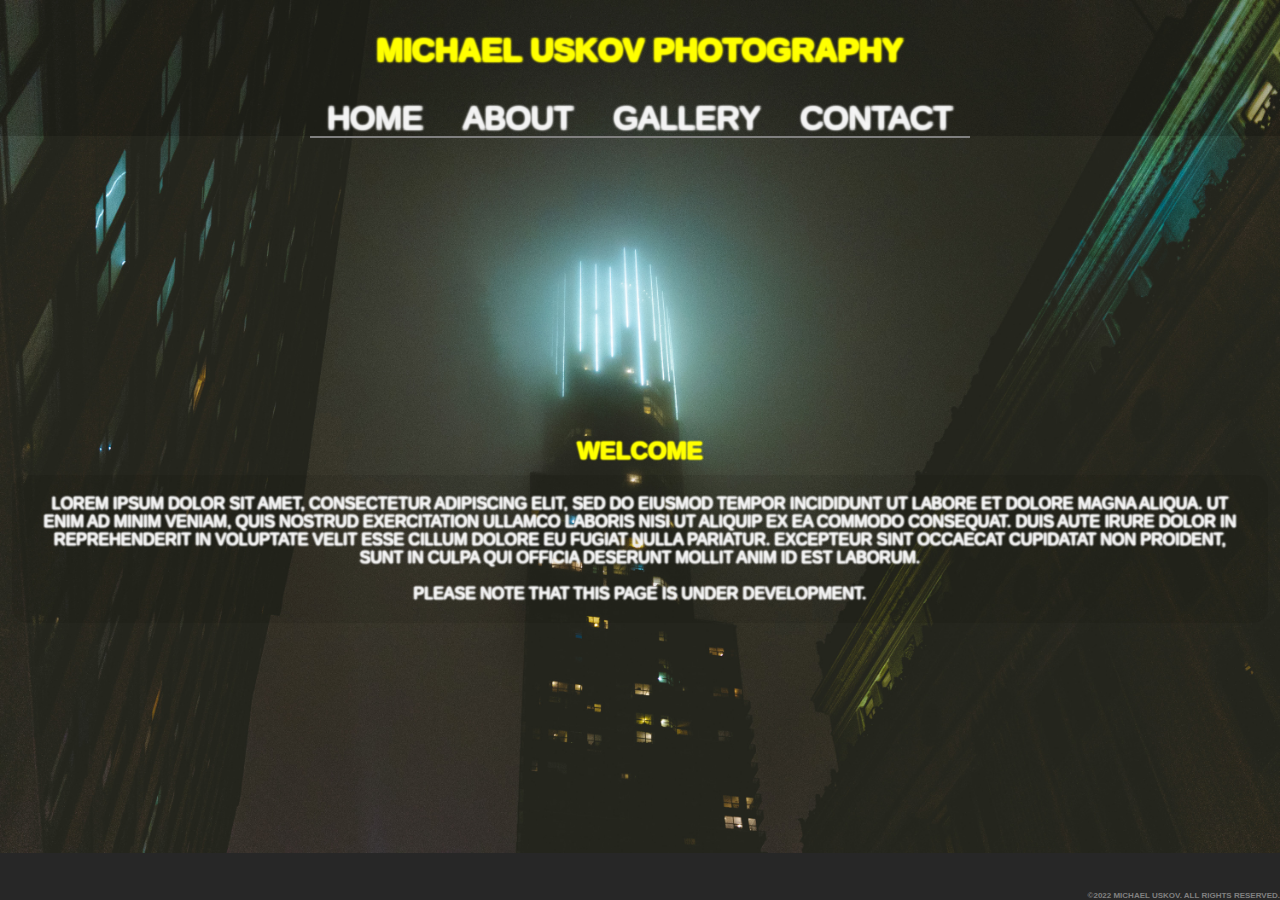
==== gallery.html @ 1e48bb95 "First Version of Site" ====
<!DOCTYPE html>
<html lang="en">
<head>
    <meta charset="UTF-8">
    <meta http-equiv="X-UA-Compatible" content="IE=edge">
    <meta name="viewport" content="width=device-width, initial-scale=1.0">
    <title>Document</title>
    <link rel="stylesheet" href="css/style.css">
</head>
<body>
    <div class="main">
        <div class="headerbg">
            <div class="header"><h1>MICHAEL USKOV PHOTOGRAPHY</h1></div>
            <div class="menu">
                <a href="index.html">HOME</a>
                <a href="about.html">ABOUT</a>
                <a href="gallery.html">GALLERY</a>
                <a href="contact.html">CONTACT</a>
            </div>
        </div>
        <div class="line"></div>
        <div class="content">
            <h2>Welcome</h2>
                <div class="contentbg">
                    <p>Lorem ipsum dolor sit amet, consectetur adipiscing elit,
                    sed do eiusmod tempor incididunt ut labore et dolore magna
                    aliqua. Ut enim ad minim veniam, quis nostrud exercitation
                    ullamco laboris nisi ut aliquip ex ea commodo consequat. Duis
                    aute irure dolor in reprehenderit in voluptate velit esse cillum
                    dolore eu fugiat nulla pariatur. Excepteur sint occaecat cupidatat
                    non proident, sunt in culpa qui officia deserunt mollit
                    anim id est laborum.</p><br>
                    <p>Please note that this page is under development.</p>
                </div>
        </div>
        <div class="copyright"><h4>©2022 Michael Uskov. All rights reserved.</h4></div>
    </div>
</body>
</html>
---- css/style.css ----
* {
    /* for troubleshooting 
    border: 2px solid red;*/
    color: whitesmoke;
    font-family: "Arial", sans-serif;
    margin: 0 0;
    text-transform:uppercase;
}
html, 
body {
    background-color: rgb(39, 39, 39);
    height: 100%;
}
/* main box */
.main {
    display: flex;
    flex-direction: column;
    width: 100%;
    margin: 0 auto;
    flex-wrap: wrap;
    min-height: 100%; 
    background-image:url("../images/fog.jpg");
    background-repeat: no-repeat;
    background-size: 100% auto;
    background-position: center top;
    background-attachment: fixed;
}
/* title header */
.headerbg {
    
 
    background-color: rgba(0, 0, 0, 0.175);
}
.header {
    text-align: center;
    justify-content: center;
    align-content: center;
    height: 100px;
    flex: 0 3 auto;
    display: flex;
    flex-direction: column;
   flex-wrap: wrap;
}
.header h1 {
    text-shadow:
    1px  1px 2px yellow,
    1px -1px 2px yellow,
   -1px  1px 2px yellow,
   -1px -1px 2px yellow;
   color: transparent;
}
.menu {
    flex: 0 2 0;
    height: 36px;
    display: flex;
    text-align: center;
    justify-content: center;
    align-content: center;
    flex-direction: row;
    flex-wrap: wrap;
}
.menu a {
    text-decoration: none;
    margin-right: 20px;
    margin-left: 20px;
    font-size: 32px;
    font-weight: 200;
    color: transparent;
    text-shadow:
    1px  1px 2px whitesmoke,
    1px -1px 2px whitesmoke,
   -1px  1px 2px whitesmoke,
   -1px -1px 2px whitesmoke;
    transition: 2s;
}
.menu a:hover {
    text-shadow:
        1px  1px 2px yellow,
        1px -1px 2px yellow,
        -1px  1px 2px yellow,
        -1px -1px 2px yellow;
        transition: 2s;
}
.line {
    background-color: grey;
    height: 2px;
    width: 660px;
    align-self: center;
}
.content {
    flex: 1 0 auto;
    min-height: 100%;
    gap: 20px;
    text-align: center;
    justify-content: center;
    align-content: center;
    margin-top: 30px;
}
.content h2 {
    text-shadow:
    0px  0px 2px yellow,
    0px 0px 2px yellow,
   0px  0px 2px yellow,
   0px 0px 2px yellow;
   color: transparent;
   margin-bottom: 10px;
}
.content p {
    text-shadow:
    0px  0px 2px whitesmoke,
    0px 0px 2px whitesmoke,
   0px  0px 2px whitesmoke,
   0px 0px 2px whitesmoke;
   color: transparent;
}

.contentbg {
    border-radius: 15px;
    padding: 20px;
    width: 95%;
    margin: 0 auto;
    background-color: rgba(0, 0, 0, 0.075);
}
.copyright {
    flex: 0 4 0;
    height: 30px;
    text-align: right;
    font-size: 8px;
}
.copyright h4 {
    color: grey;
}
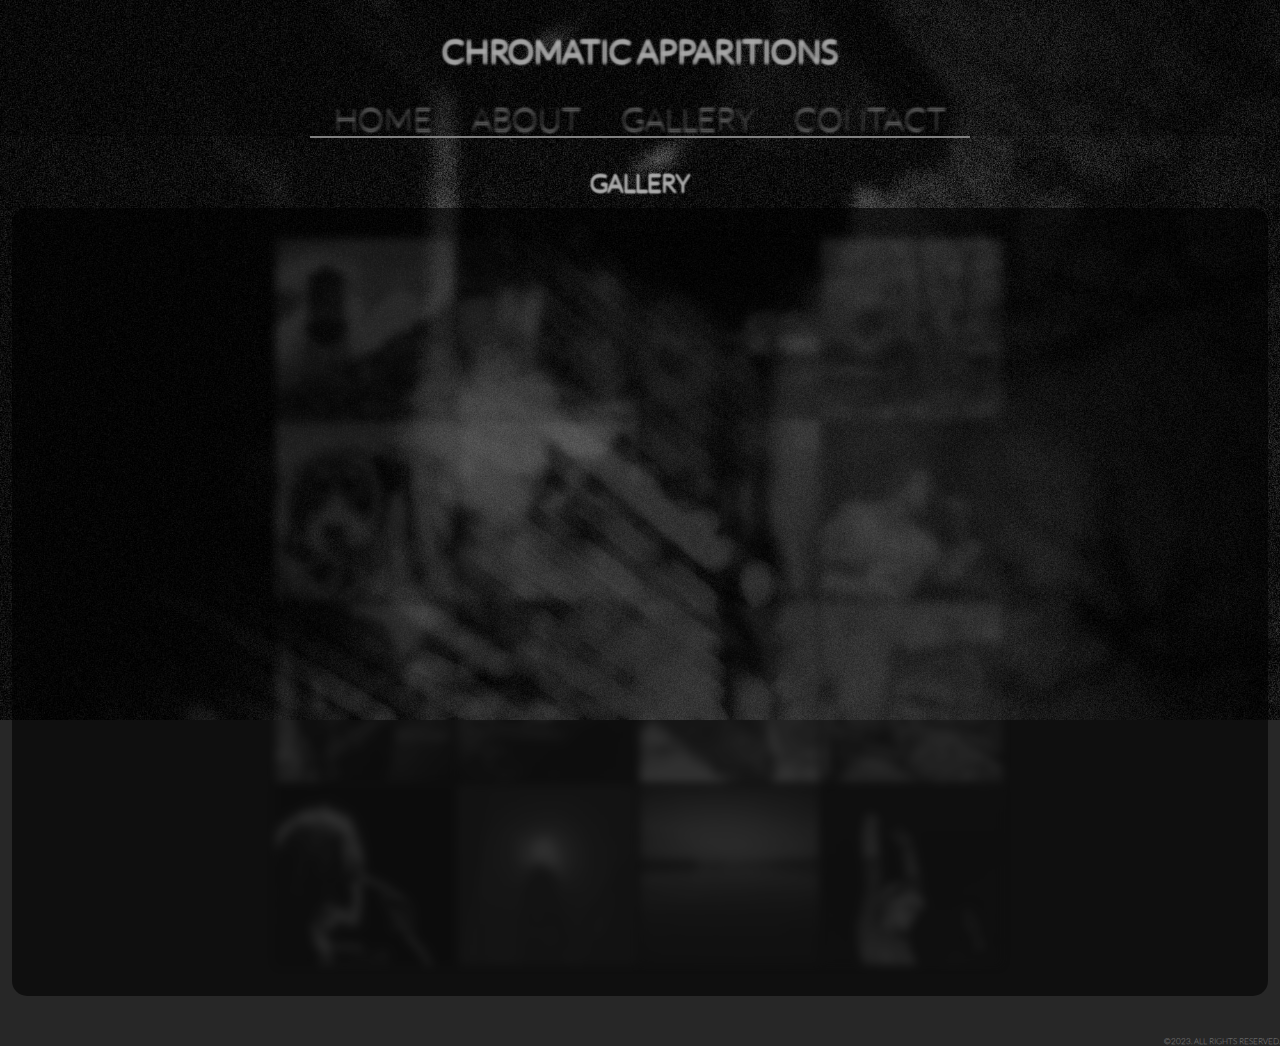
==== commit 906068d0: "Add files via upload" ====
--- a/gallery.html
+++ b/gallery.html
@@ -1,39 +1,166 @@
-<!DOCTYPE html>
-<html lang="en">
-<head>
-    <meta charset="UTF-8">
-    <meta http-equiv="X-UA-Compatible" content="IE=edge">
-    <meta name="viewport" content="width=device-width, initial-scale=1.0">
-    <title>Document</title>
-    <link rel="stylesheet" href="css/style.css">
-</head>
-<body>
-    <div class="main">
-        <div class="headerbg">
-            <div class="header"><h1>MICHAEL USKOV PHOTOGRAPHY</h1></div>
-            <div class="menu">
-                <a href="index.html">HOME</a>
-                <a href="about.html">ABOUT</a>
-                <a href="gallery.html">GALLERY</a>
-                <a href="contact.html">CONTACT</a>
-            </div>
-        </div>
-        <div class="line"></div>
-        <div class="content">
-            <h2>Welcome</h2>
-                <div class="contentbg">
-                    <p>Lorem ipsum dolor sit amet, consectetur adipiscing elit,
-                    sed do eiusmod tempor incididunt ut labore et dolore magna
-                    aliqua. Ut enim ad minim veniam, quis nostrud exercitation
-                    ullamco laboris nisi ut aliquip ex ea commodo consequat. Duis
-                    aute irure dolor in reprehenderit in voluptate velit esse cillum
-                    dolore eu fugiat nulla pariatur. Excepteur sint occaecat cupidatat
-                    non proident, sunt in culpa qui officia deserunt mollit
-                    anim id est laborum.</p><br>
-                    <p>Please note that this page is under development.</p>
-                </div>
-        </div>
-        <div class="copyright"><h4>©2022 Michael Uskov. All rights reserved.</h4></div>
-    </div>
-</body>
-</html>+<!DOCTYPE html>
+<html lang="en">
+<head>
+    <meta charset="UTF-8">
+    <meta http-equiv="X-UA-Compatible" content="IE=edge">
+    <meta name="viewport" content="width=device-width, initial-scale=1.0">
+    <title>CHROMATIC APPARITIONS</title>
+    <link rel="stylesheet" href="css/style.css">
+</head>
+<body>
+    <div class="main">
+        <div class="headerbg">
+            <div class="header"><h1>CHROMATIC APPARITIONS</h1></div>
+            <div class="menu">
+                <a href="index.html">HOME</a>
+                <a href="about.html">ABOUT</a>
+                <a href="gallery.html">GALLERY</a>
+                <a href="contact.html">CONTACT</a>
+            </div>
+        </div>
+        <div class="line"></div>
+        <div class="content">
+            <h2>GALLERY</h2>
+                <div class="contentbg">
+                    <ul>
+                        <li>
+                            <div><a href="#lightbox-1"><img src='images/gallery/thumbs/1.jpg'></a></div>
+                          
+                        </li>
+                        <li>
+                            <div><a href="#lightbox-2"><img src='images/gallery/thumbs/2.jpg'></a></div>
+                        </li>
+                        <li>
+                            <div><a href="#lightbox-3"><img src='images/gallery/thumbs/3.jpg'></a></div>
+                        </li>
+                        <li>
+                            <div><a href="#lightbox-4"><img src='images/gallery/thumbs/4.jpg'></a></div>
+                        </li>
+                        <li>
+                            <div><a href="#lightbox-5"><img src='images/gallery/thumbs/5.jpg'></a></div>
+                        </li>
+                        <li>
+                            <div><a href="#lightbox-6"><img src='images/gallery/thumbs/6.jpg'></a></div>
+                        </li>
+                        <li>
+                            <div><a href="#lightbox-7"><img src='images/gallery/thumbs/7.jpg'></a></div>
+                        </li>
+                        <li>
+                            <div><a href="#lightbox-8"><img src='images/gallery/thumbs/8.jpg'></a></div>
+                        </li>
+                        <li>
+                            <div><a href="#lightbox-9"><img src='images/gallery/thumbs/9.jpg'></a></div>
+                        </li>
+                        <li>
+                            <div><a href="#lightbox-10"><img src='images/gallery/thumbs/10.jpg'></a></div>
+                          </li>
+                          <li>
+                            <div><a href="#lightbox-11"><img src='images/gallery/thumbs/11.jpg'></a></div>
+                          </li>
+                          <li>
+                            <div><a href="#lightbox-12"><img src='images/gallery/thumbs/12.jpg'></a></div>
+                          </li>
+                          <li>
+                            <div><a href="#lightbox-13"><img src='images/gallery/thumbs/13.jpg'></a></div>
+                          </li>
+                          <li>
+                            <div><a href="#lightbox-14"><img src='images/gallery/thumbs/14.jpg'></a></div>
+                          </li>
+                          <li>
+                            <div><a href="#lightbox-15"><img src='images/gallery/thumbs/15.jpg'></a></div>
+                          </li>
+                          <li>
+                            <div><a href="#lightbox-16"><img src='images/gallery/thumbs/16.jpg'></a></div>
+                          </li>
+                      </ul>
+                </div>
+
+
+                <div class="lightbox" id="lightbox-1">
+                    <div class="content"><img src="images/gallery/1.jpg"/>
+                    <a class="close" href="#gallery"></a>
+                    </div>
+                  </div>
+                  <div class="lightbox" id="lightbox-2">
+                    <div class="content"><img src="images/gallery/2.jpg"/>
+                        <a class="close" href="#gallery"></a>
+                    </div>
+                  </div>
+                  <div class="lightbox" id="lightbox-3">
+                    <div class="content"><img src="images/gallery/3.jpg"/>
+                        <a class="close" href="#gallery"></a>
+                    </div>
+                  </div>
+                  <div class="lightbox" id="lightbox-4">
+                    <div class="content"><img src="images/gallery/4.jpg"/>
+                        <a class="close" href="#gallery"></a>
+                    </div>
+                  </div>
+                  <div class="lightbox" id="lightbox-5">
+                    <div class="content"><img src="images/gallery/5.jpg"/>
+                        <a class="close" href="#gallery"></a>
+                    </div>
+                  </div>
+                  <div class="lightbox" id="lightbox-6">
+                    <div class="content"><img src="images/gallery/6.jpg"/>
+                        <a class="close" href="#gallery"></a>
+                    </div>
+                  </div>
+                  <div class="lightbox" id="lightbox-7">
+                    <div class="content"><img src="images/gallery/7.jpg"/>
+                        <a class="close" href="#gallery"></a>
+                    </div>
+                  </div>
+                  <div class="lightbox" id="lightbox-8">
+                    <div class="content"><img src="images/gallery/8.jpg"/>
+                        <a class="close" href="#gallery"></a>
+                    </div>
+                  </div>
+                  <div class="lightbox" id="lightbox-9">
+                    <div class="content"><img src="images/gallery/9.jpg"/>
+                        <a class="close" href="#gallery"></a>
+                    </div>
+                  </div>
+                  <div class="lightbox" id="lightbox-10">
+                    <div class="content"><img src="images/gallery/10.jpg"/>
+                        <a class="close" href="#gallery"></a>
+                    </div>
+                  </div>
+                  <div class="lightbox" id="lightbox-11">
+                    <div class="content"><img src="images/gallery/11.jpg"/>
+                        <a class="close" href="#gallery"></a>
+                    </div>
+                  </div>
+                  <div class="lightbox" id="lightbox-12">
+                    <div class="content"><img src="images/gallery/12.jpg"/>
+                        <a class="close" href="#gallery"></a>
+                    </div>
+                  </div>
+                  <div class="lightbox" id="lightbox-13">
+                    <div class="content"><img src="images/gallery/13.jpg"/>
+                        <a class="close" href="#gallery"></a>
+                    </div>
+                  </div>
+                  <div class="lightbox" id="lightbox-14">
+                    <div class="content"><img src="images/gallery/14.jpg"/>
+                        <a class="close" href="#gallery"></a>
+                    </div>
+                  </div>
+                  <div class="lightbox" id="lightbox-15">
+                    <div class="content"><img src="images/gallery/15.jpg"/>
+                        <a class="close" href="#gallery"></a>
+                    </div>
+                  </div>
+                  <div class="lightbox" id="lightbox-16">
+                    <div class="content"><img src="images/gallery/16.jpg"/>
+                        <a class="close" href="#gallery"></a>
+                    </div>
+                  </div>
+                  
+                  <br><br>
+        </div>
+        <div class="copyright"><h4>©2023. All rights reserved.</h4></div>
+    </div>
+</body>
+</html>
+
--- a/css/style.css
+++ b/css/style.css
@@ -1,132 +1,264 @@
-* {
-    /* for troubleshooting 
-    border: 2px solid red;*/
-    color: whitesmoke;
-    font-family: "Arial", sans-serif;
-    margin: 0 0;
-    text-transform:uppercase;
-}
-html, 
-body {
-    background-color: rgb(39, 39, 39);
-    height: 100%;
-}
-/* main box */
-.main {
-    display: flex;
-    flex-direction: column;
-    width: 100%;
-    margin: 0 auto;
-    flex-wrap: wrap;
-    min-height: 100%; 
-    background-image:url("../images/fog.jpg");
-    background-repeat: no-repeat;
-    background-size: 100% auto;
-    background-position: center top;
-    background-attachment: fixed;
-}
-/* title header */
-.headerbg {
-    
- 
-    background-color: rgba(0, 0, 0, 0.175);
-}
-.header {
-    text-align: center;
-    justify-content: center;
-    align-content: center;
-    height: 100px;
-    flex: 0 3 auto;
-    display: flex;
-    flex-direction: column;
-   flex-wrap: wrap;
-}
-.header h1 {
-    text-shadow:
-    1px  1px 2px yellow,
-    1px -1px 2px yellow,
-   -1px  1px 2px yellow,
-   -1px -1px 2px yellow;
-   color: transparent;
-}
-.menu {
-    flex: 0 2 0;
-    height: 36px;
-    display: flex;
-    text-align: center;
-    justify-content: center;
-    align-content: center;
-    flex-direction: row;
-    flex-wrap: wrap;
-}
-.menu a {
-    text-decoration: none;
-    margin-right: 20px;
-    margin-left: 20px;
-    font-size: 32px;
-    font-weight: 200;
-    color: transparent;
-    text-shadow:
-    1px  1px 2px whitesmoke,
-    1px -1px 2px whitesmoke,
-   -1px  1px 2px whitesmoke,
-   -1px -1px 2px whitesmoke;
-    transition: 2s;
-}
-.menu a:hover {
-    text-shadow:
-        1px  1px 2px yellow,
-        1px -1px 2px yellow,
-        -1px  1px 2px yellow,
-        -1px -1px 2px yellow;
-        transition: 2s;
-}
-.line {
-    background-color: grey;
-    height: 2px;
-    width: 660px;
-    align-self: center;
-}
-.content {
-    flex: 1 0 auto;
-    min-height: 100%;
-    gap: 20px;
-    text-align: center;
-    justify-content: center;
-    align-content: center;
-    margin-top: 30px;
-}
-.content h2 {
-    text-shadow:
-    0px  0px 2px yellow,
-    0px 0px 2px yellow,
-   0px  0px 2px yellow,
-   0px 0px 2px yellow;
-   color: transparent;
-   margin-bottom: 10px;
-}
-.content p {
-    text-shadow:
-    0px  0px 2px whitesmoke,
-    0px 0px 2px whitesmoke,
-   0px  0px 2px whitesmoke,
-   0px 0px 2px whitesmoke;
-   color: transparent;
-}
-
-.contentbg {
-    border-radius: 15px;
-    padding: 20px;
-    width: 95%;
-    margin: 0 auto;
-    background-color: rgba(0, 0, 0, 0.075);
-}
-.copyright {
-    flex: 0 4 0;
-    height: 30px;
-    text-align: right;
-    font-size: 8px;
-}
-.copyright h4 {
-    color: grey;
-}+*{
+    /* for troubleshooting 
+    border: 2px solid red;*/
+    color: #AAA;
+    font-family: Lato-Thin;
+    margin: 0 0;
+    text-transform:uppercase;
+}
+html, 
+body {
+    background-color: rgb(39, 39, 39);
+    height: 100%;
+}
+/* main box */
+.main {
+    display: flex;
+    flex-direction: column;
+    width: 100%;
+    margin: 0 auto;
+    flex-wrap: wrap;
+    min-height: 100%; 
+    background-image:url("../images/buildingbg.jpg");
+    background-repeat: no-repeat;
+    background-size: 100% auto;
+    background-position: center top;
+    background-attachment: fixed;
+}
+/* title header */
+.headerbg {
+    
+ 
+    background-color: rgba(0, 0, 0, 0.200);
+}
+.header {
+    text-align: center;
+    justify-content: center;
+    align-content: center;
+    height: 100px;
+    flex: 0 3 auto;
+    display: flex;
+    flex-direction: column;
+   flex-wrap: wrap;
+}
+.header h1 {
+    text-shadow:
+    1px  1px 2px #AAA,
+    1px -1px 2px #AAA,
+   -1px  1px 2px #AAA,
+   -1px -1px 2px #AAA;
+   color: transparent;
+}
+.menu {
+    flex: 0 2 0;
+    height: 36px;
+    display: flex;
+    text-align: center;
+    justify-content: center;
+    align-content: center;
+    flex-direction: row;
+    flex-wrap: wrap;
+}
+.menu a {
+    text-decoration: none;
+    margin-right: 20px;
+    margin-left: 20px;
+    font-size: 32px;
+    font-weight: 200;
+    color: transparent;
+    text-shadow:
+    1px  1px 2px #666,
+    1px -1px 2px #666,
+   -1px  1px 2px #666,
+   -1px -1px 2px #666;
+    transition: 2s;
+}
+.menu a:hover {
+    text-shadow:
+        1px  1px 2px #AAA,
+        1px -1px 2px #AAA,
+        -1px  1px 2px #AAA,
+        -1px -1px 2px #AAA;
+        transition: 2s;
+}
+.line {
+    background-color: grey;
+    height: 2px;
+    width: 660px;
+    align-self: center;
+}
+.content {
+    flex: 1 0 auto;
+    min-height: 100%;
+    gap: 20px;
+    text-align: center;
+    justify-content: center;
+    align-content: center;
+    margin-top: 30px;
+}
+.content h2 {
+    text-shadow:
+    0px  0px 2px #AAA,
+    0px 0px 2px #AAA,
+   0px  0px 2px #AAA,
+   0px 0px 2px #AAA;
+   color: transparent;
+   margin-bottom: 10px;
+}
+.content p {
+    text-shadow:
+    0px  0px 2px #999,
+    0px 0px 2px #999,
+   0px  0px 2px #999,
+   0px 0px 2px #999;
+   color: transparent;
+}
+
+.contentbg {
+    border-radius: 15px;
+    padding: 20px;
+    width: 95%;
+    margin: 0 auto;
+    background-color: rgba(0, 0, 0, 0.600);
+}
+.copyright {
+    flex: 0 4 0;
+    height: 30px;
+    text-align: right;
+    font-size: 8px;
+}
+.copyright h4 {
+    color: grey;
+}
+
+@font-face {
+    font-family: Lato-Thin;
+    src: url("../fonts/Lato-Thin.ttf");
+}
+@font-face {
+    font-family: Lato;
+    src: url("../fonts/Lato-Light.ttf");
+}
+
+
+/* main box */
+
+ul {
+  display: table;
+  padding: 10px 0 10px 0;
+  list-style: none;
+  width: 730px;
+  margin: 0 auto;
+  opacity: 0.4;
+  -webkit-filter: grayscale(100%);
+  filter: grayscale(100%);
+}
+ul:hover li {
+  opacity: 0.8;
+  -webkit-filter: blur(5px);
+  filter: blur(5px);
+}
+ul li {
+  cursor: pointer;
+  box-shadow: 0 2px 5px rgba(0, 0, 0, 0.2);
+  float: left;
+  margin: 1px;
+  width: 180px;
+  height: 180px;
+  transition: all 0.3s linear;
+  opacity: 0.4;
+  -webkit-filter: blur(5px);
+  filter: blur(5px);
+  opacity: 0.4;
+}
+ul li:hover {
+  box-shadow: 0 5px 15px gba(0, 0, 0, 0.4);
+  opacity: 1;
+  transform: scale(1.08);
+  -webkit-filter: blur(0);
+  filter: blur(0);
+}
+
+
+
+[id^=lightbox-] {
+    position: fixed;
+    top: 0;
+    left: 0;
+    width: 100vw;
+    height: 100vh;
+    background-color: rgba(0, 0, 0, 0.10);
+    backdrop-filter: blur(4px);
+    display: flex;
+    opacity: 0;
+    transition: opacity 200ms ease-in-out;
+    align-items: center;
+    justify-content: center;
+    pointer-events: none;
+   
+
+  }
+  [id^=lightbox-]:target {
+    opacity: 1;
+    pointer-events: inherit;
+    
+    
+
+  }
+  [id^=lightbox-]:target img {
+    filter: blur(0);
+
+    
+  }
+  [id^=lightbox-] .content {
+    max-width: 80%;
+    max-height: 80%;
+    align-items: center;
+    vertical-align: middle;
+    margin-top: auto;
+    display: flex;
+    position: fixed;
+    color: #fff;
+
+  }
+
+  [id^=lightbox-] .content > * {
+    transition: all 200ms ease-in-out;
+
+  }
+
+  [id^=lightbox-] img {
+    max-height: 100%;
+    max-width: 100%;
+    padding: 0;
+    filter: blur(50px);
+  }
+  [id^=lightbox-] a.close:hover {
+    color: #222;  
+    filter: blur(0.75px);
+  }
+
+   [id^=lightbox-] a.close {
+    width: 4em;
+    height: 4em;
+    position: fixed;
+    top: 0;
+    right: 0;
+    display: flex;
+    align-items: center;
+    justify-content: center;
+    opacity: 40;
+    transform-origin: right top;
+    text-decoration: none;
+    font-family:Arial, Helvetica, sans-serif;
+    text-shadow:
+        1px  1px 2px #AAA,
+        1px -1px 2px #AAA,
+        -1px  1px 2px #AAA,
+        -1px -1px 2px #AAA;
+    color: transparent;  
+    filter: blur(0.5px);
+  }
+  [id^=lightbox-] a.close::after {
+    content: "x";
+  }